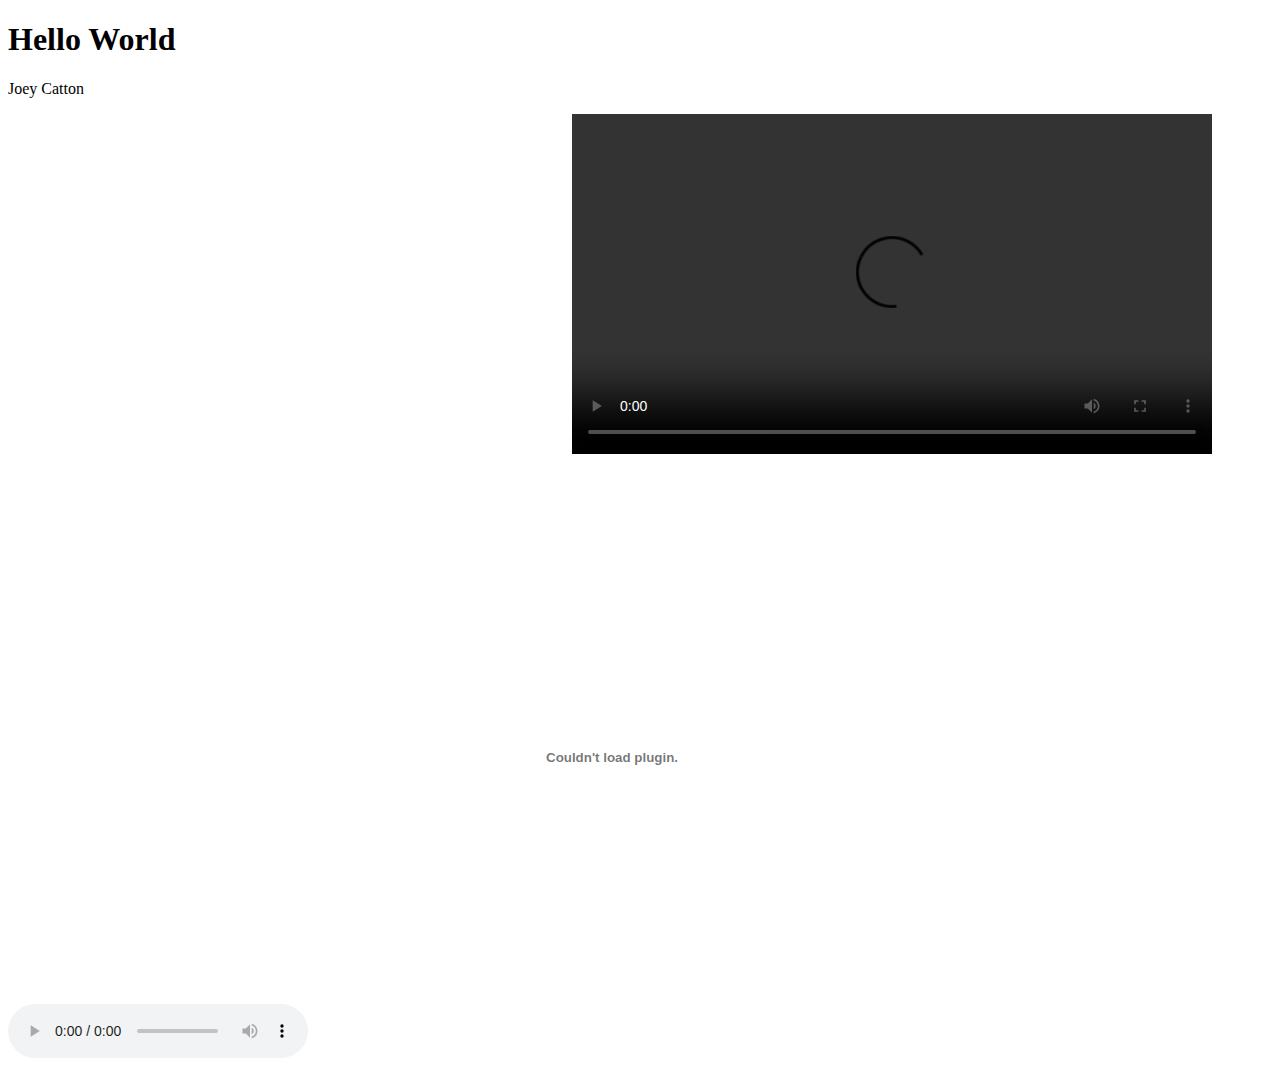
==== embeddingOriginalWork.html @ 700f8480 "Add files via upload" ====
<!DOCTYPE html>

<html>
  <head>

    <title>Hello World</title>
</head>
    <body>
        <h1>Hello World</h1>
        <p>Joey Catton</p>

      <iframe width="560" height="315" src="https://www.youtube.com/embed/Q7PANvKO9F0?start=180&end=200" frameborder="0" allowfullscreen></iframe>
        <video width="640" height="340" controls>
          <source src="movie.mp4" type="video/mp4">
            </video>
        <audio controls>
          <source src="music.mp3" type="audio/mp3">
            </audio>
        <object width="600" height="600" data="article.pdf" type="application/pdf"></object>
        <script type="text/javascript" src="http://output17.rssinclude.com/output?type=js&amp;id=1157052&amp;hash=ebe7f29d0c21452089d8e9bc83f1755e"></script>

</html>
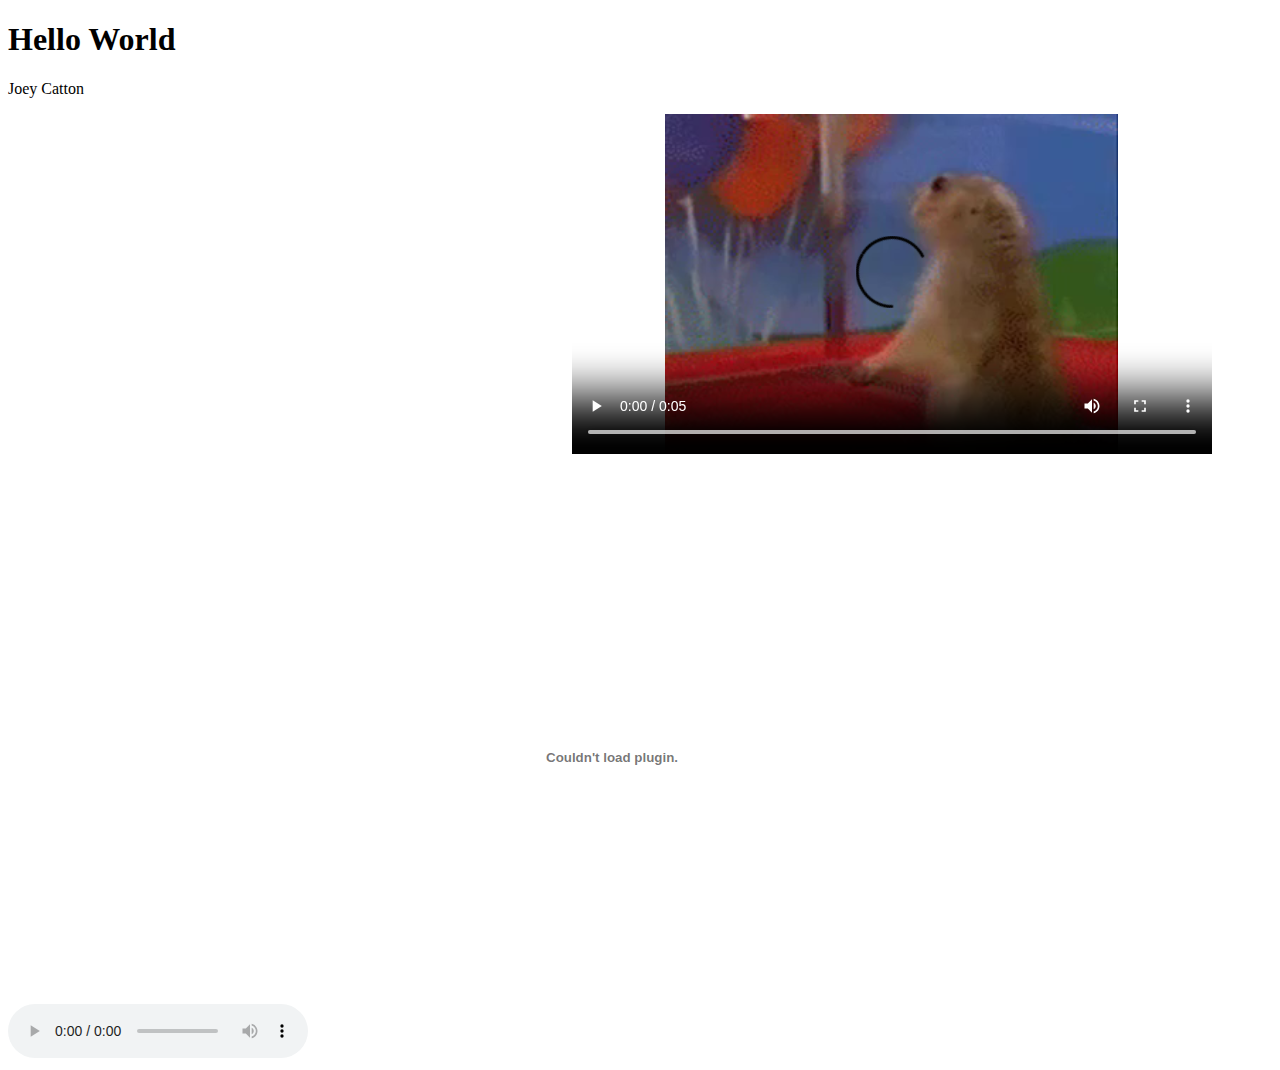
==== commit a4c5390c: "Update embeddingOriginalWork.html" ====
--- a/embeddingOriginalWork.html
+++ b/embeddingOriginalWork.html
@@ -9,7 +9,7 @@
         <h1>Hello World</h1>
         <p>Joey Catton</p>
 
-      <iframe width="560" height="315" src="https://www.youtube.com/embed/Q7PANvKO9F0?start=180&end=200" frameborder="0" allowfullscreen></iframe>
+      <iframe width="560" height="315" src="https://www.youtube.com/embed/RHnPecZpljE?start=180&end=220" frameborder="0" allowfullscreen></iframe>
         <video width="640" height="340" controls>
           <source src="movie.mp4" type="video/mp4">
             </video>
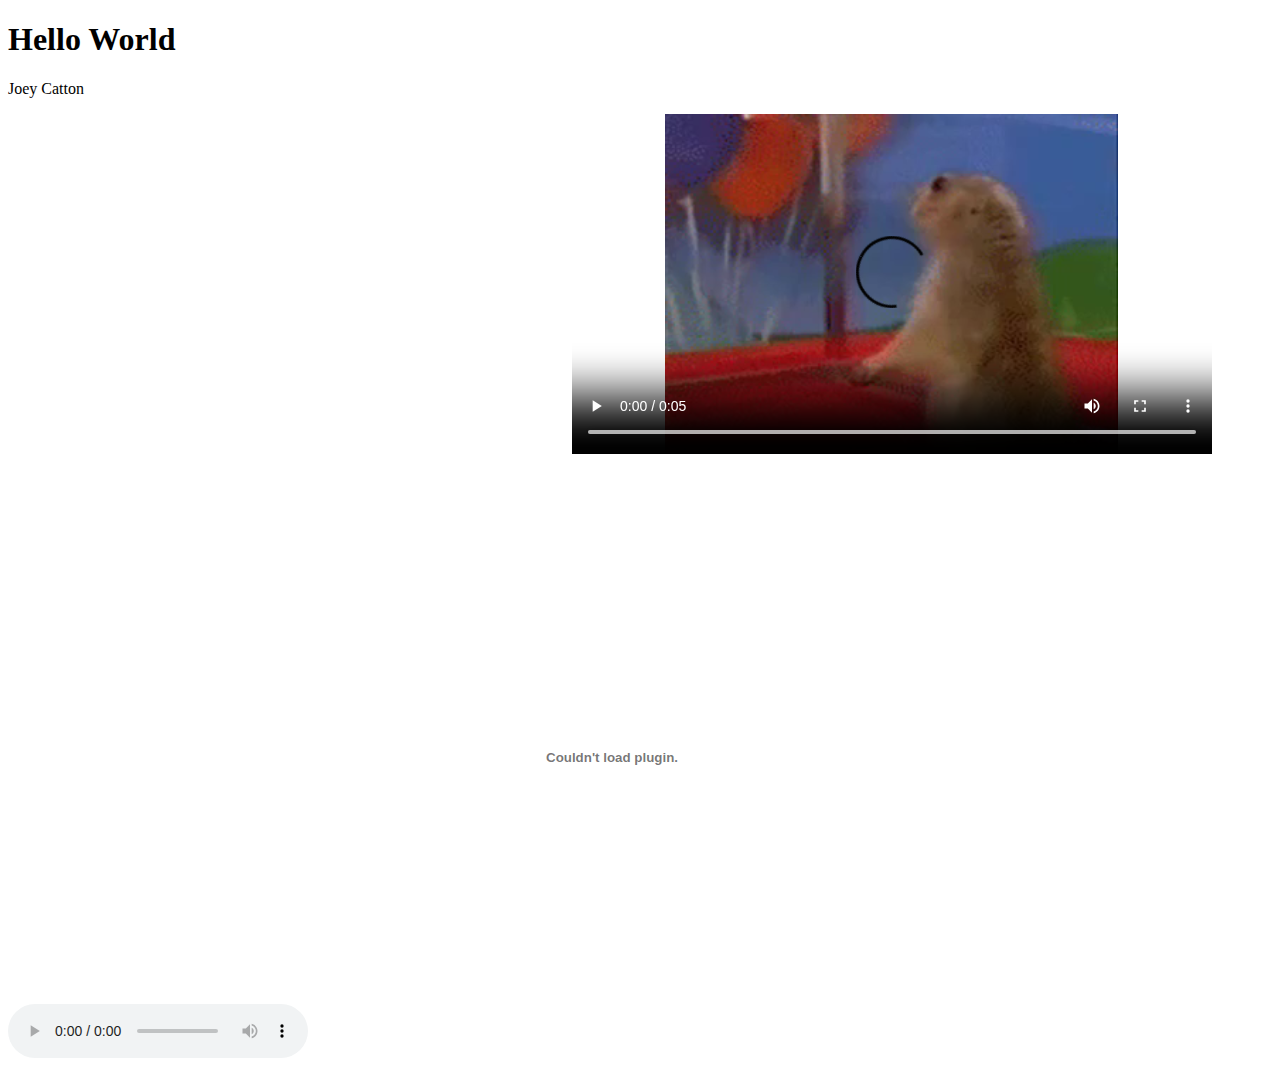
==== commit 8f97bfdd: "Update embeddingOriginalWork.html" ====
--- a/embeddingOriginalWork.html
+++ b/embeddingOriginalWork.html
@@ -14,7 +14,7 @@
           <source src="movie.mp4" type="video/mp4">
             </video>
         <audio controls>
-          <source src="music.mp3" type="audio/mp3">
+          <source src="audio.mp3" type="audio/mp3">
             </audio>
         <object width="600" height="600" data="article.pdf" type="application/pdf"></object>
         <script type="text/javascript" src="http://output17.rssinclude.com/output?type=js&amp;id=1157052&amp;hash=ebe7f29d0c21452089d8e9bc83f1755e"></script>
